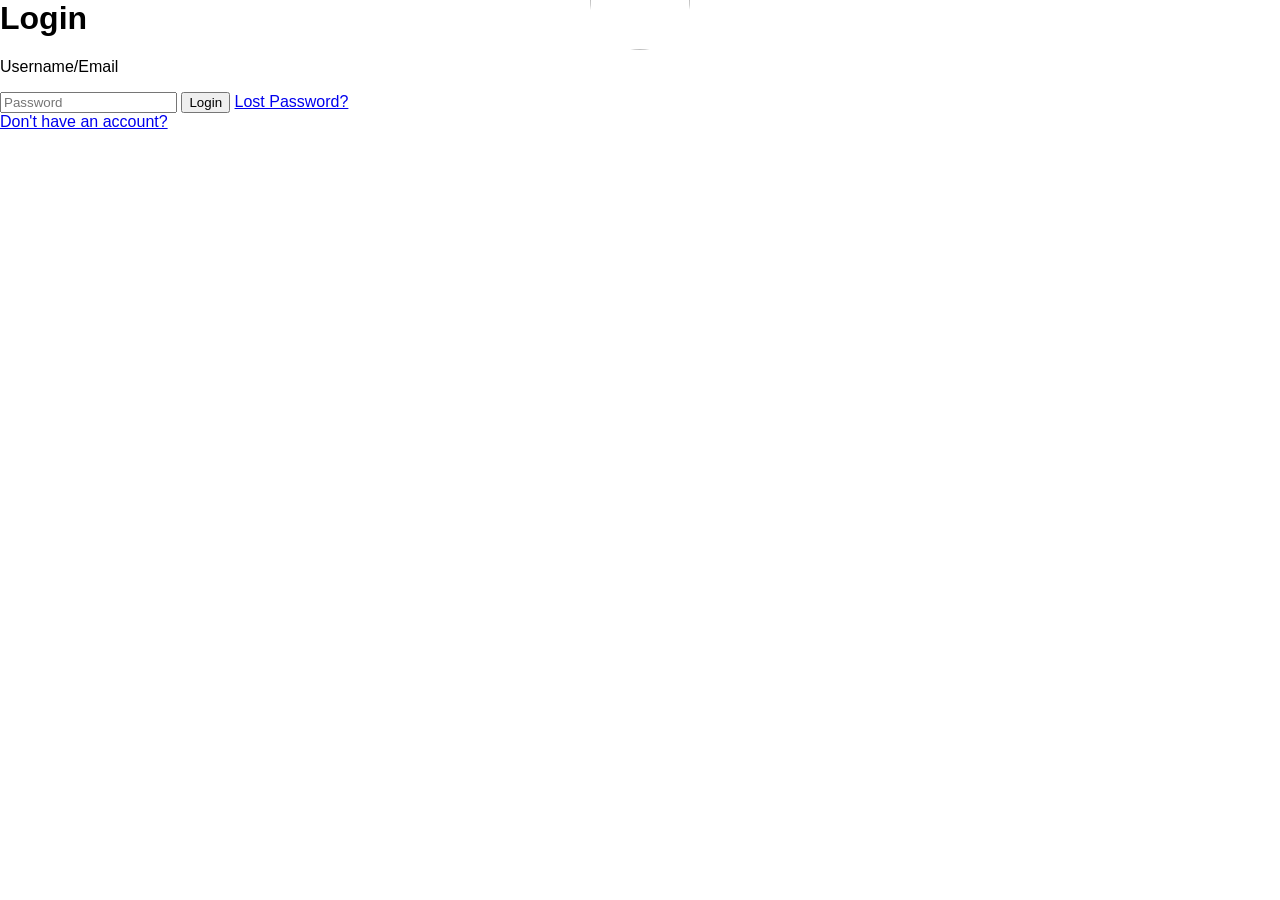
==== index.html @ a6b24fcd "Update index.html" ====
<html>
     
  <head>
  
           <title>Welcome to Syndicated Studio</title>
       
           <link rel="icon" href="https://raw.githubusercontent.com/NohaEldebawy/Syndicated-Studio/main/favicon.ico">
         
       <link rel="stylesheet" type="text/css" href="style.css">
       
    <body>
    <div class=".loginbox">
         <img src="https://github.com/NohaEldebawy/Syndicated-Studio/blob/main/style.css" class="avatar">
         <h1>Login</h1>
         <form>
              <p>Username/Email</p>
              <input type="text" name="" placeholder="Password">
              <input type="submit" name="" value="Login">
              <a href="#">Lost Password?</a><br>
              <a href="#">Don't have an account?</a>
         </form>
        
         </div>
         
    </body>
  
    </head>
  
</html>
---- style.css ----
body{
  margin: 0;
  padding: 0;
  background: url(https://raw.githubusercontent.com/NohaEldebawy/Syndicated-Studio/main/Screenshot%202022-06-23%20151826.png);
  background-size: cover;
  background-position: center;
  font-family: sans-serif;
}

.loginbox{
  width: 320px;
  height: 420px;
  background: #000;
  color: #fff;
  top: 50%;
  left: 50;
  position absolute;
  transform: translate(-50%, -50%);
  box-sizing: border-box;
}

.avatar{
  width: 100px;
  height: 100px;
  border-radius: 50%;
  position: absolute;
  top: -50px;
  left: calc(50% - 50px);
}
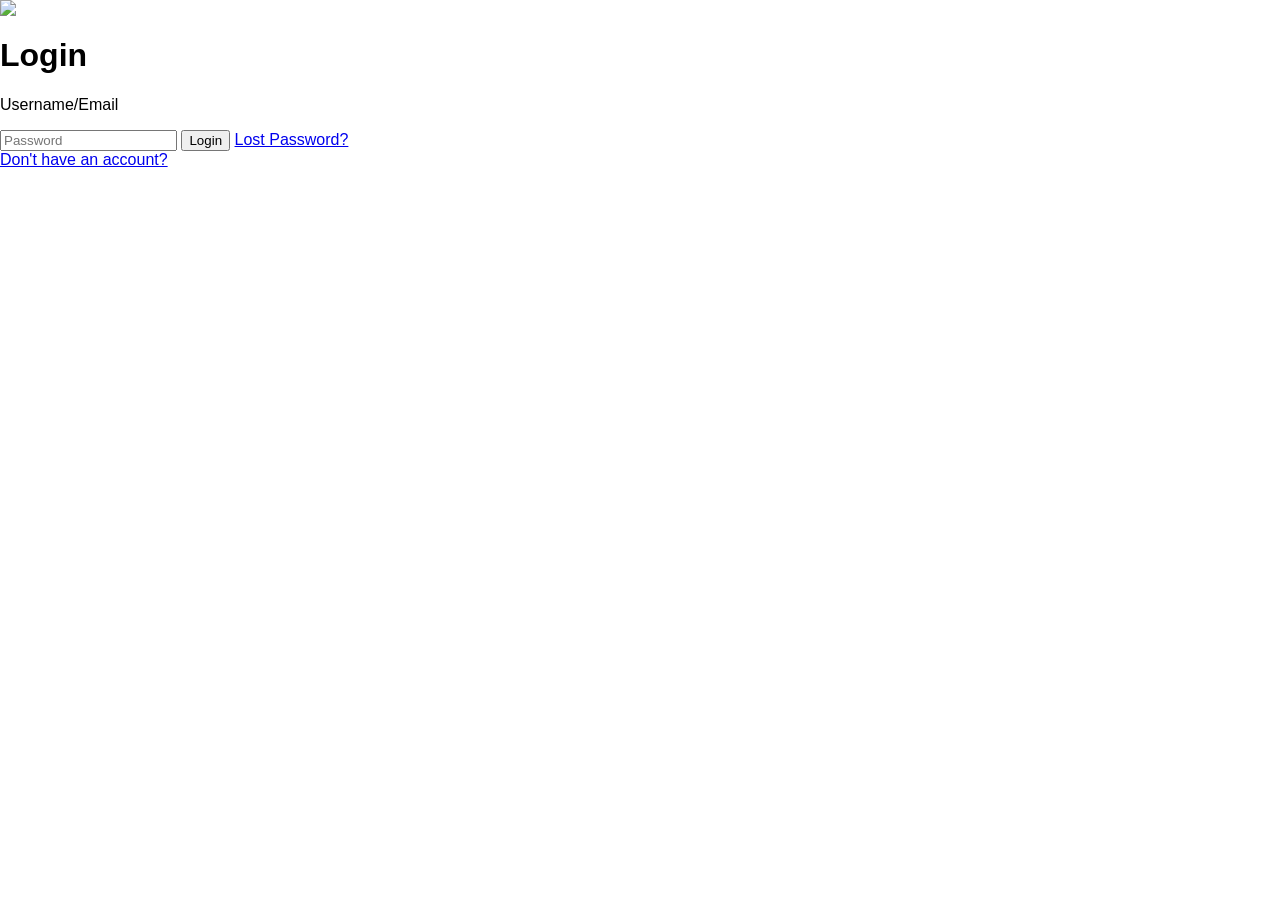
==== commit 0a60fa2e: "Update index.html" ====
--- a/index.html
+++ b/index.html
@@ -10,7 +10,7 @@
        
     <body>
     <div class=".loginbox">
-         <img src="https://github.com/NohaEldebawy/Syndicated-Studio/blob/main/style.css" class="avatar">
+         <img src="https://github.com/NohaEldebawy/Syndicated-Studio/blob/main/style.css" class=".avatar">
          <h1>Login</h1>
          <form>
               <p>Username/Email</p>
--- a/style.css
+++ b/style.css
@@ -8,10 +8,10 @@
 }
 
 .loginbox{
-  width: 320px;
+  width: 420px;
   height: 420px;
-  background: #000;
-  color: #fff;
+  background: #f50fe2;
+  color: #0bfc03;
   top: 50%;
   left: 50;
   position absolute;
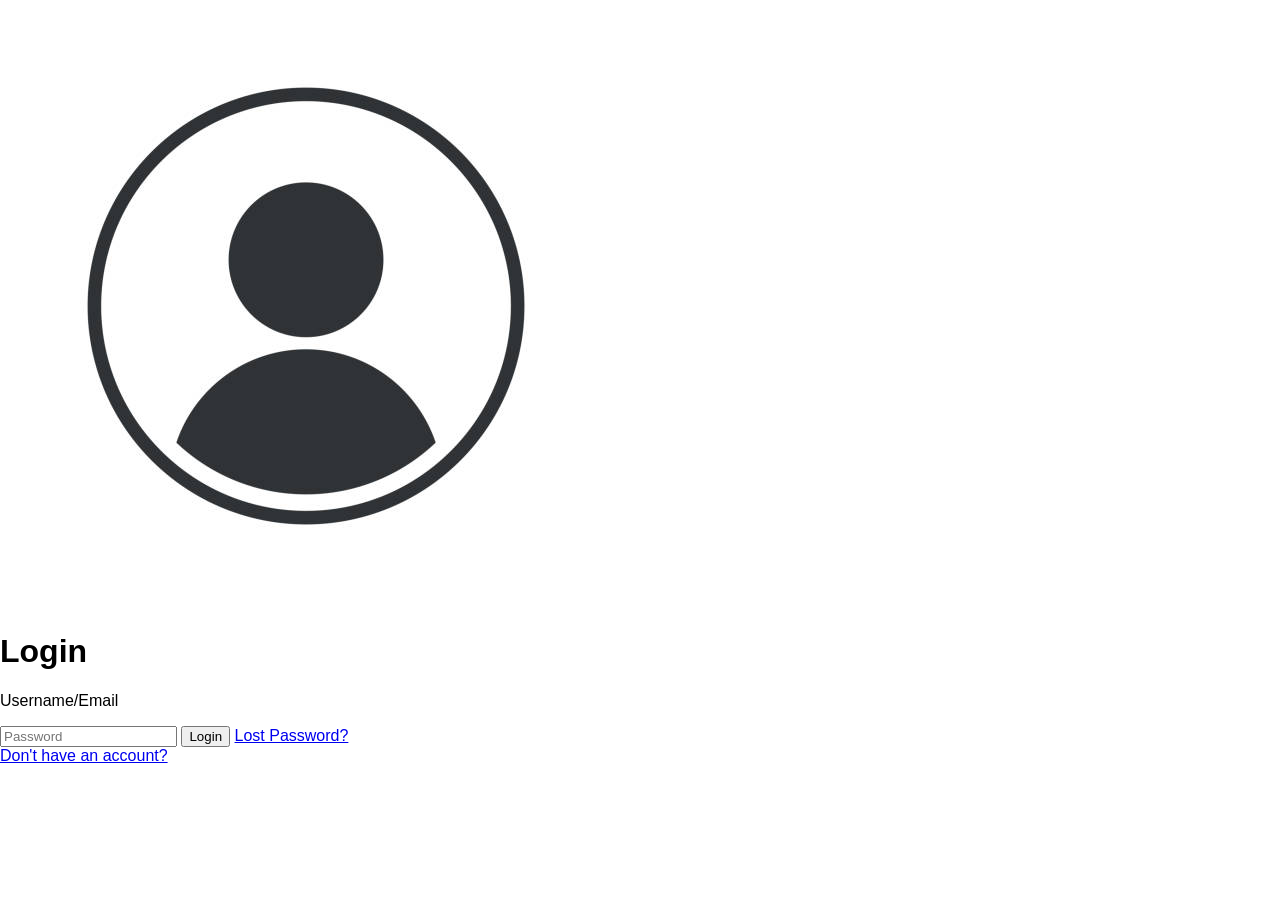
==== commit c8a8eb38: "Update index.html" ====
--- a/index.html
+++ b/index.html
@@ -10,7 +10,7 @@
        
     <body>
     <div class=".loginbox">
-         <img src="https://github.com/NohaEldebawy/Syndicated-Studio/blob/main/style.css" class=".avatar">
+         <img src="avatar.png" class=".avatar">
          <h1>Login</h1>
          <form>
               <p>Username/Email</p>
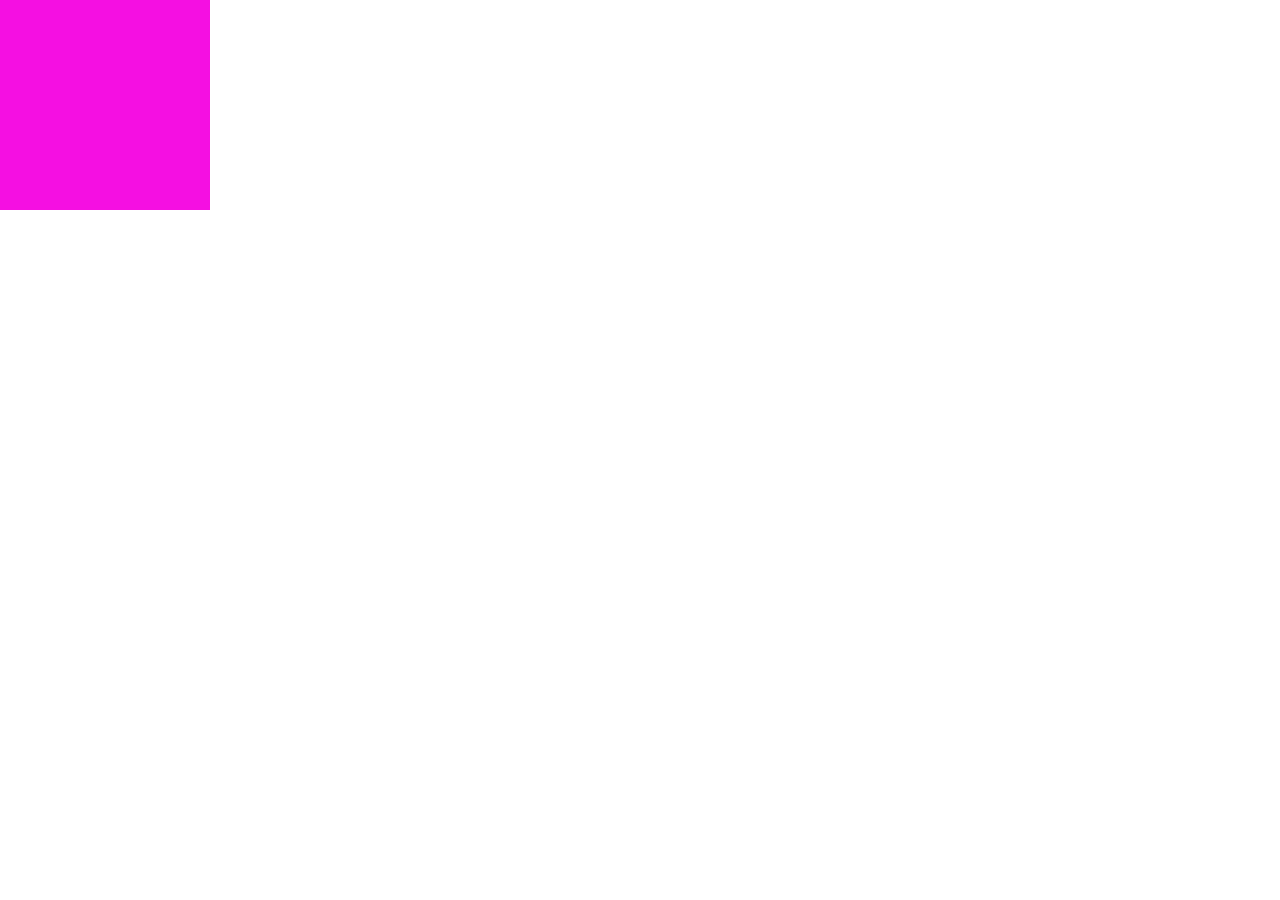
==== commit 7b406de7: "Update index.html" ====
--- a/index.html
+++ b/index.html
@@ -9,8 +9,8 @@
        <link rel="stylesheet" type="text/css" href="style.css">
        
     <body>
-    <div class=".loginbox">
-         <img src="avatar.png" class=".avatar">
+    <div class="loginbox">
+         <img src="avatar.png" class="avatar">
          <h1>Login</h1>
          <form>
               <p>Username/Email</p>
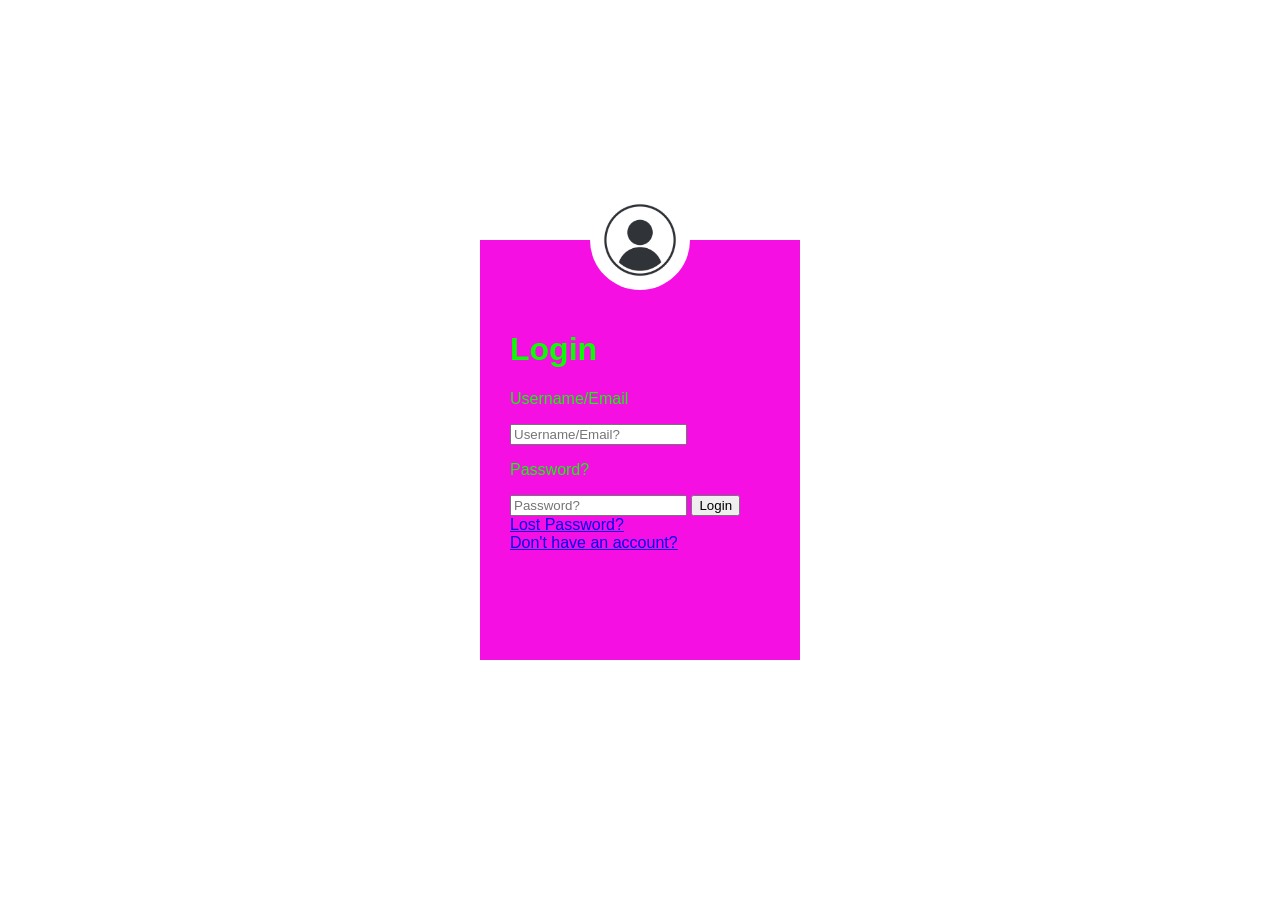
==== commit c1645ae5: "Update index.html" ====
--- a/index.html
+++ b/index.html
@@ -14,7 +14,9 @@
          <h1>Login</h1>
          <form>
               <p>Username/Email</p>
-              <input type="text" name="" placeholder="Password">
+              <input type="text" name="" placeholder="Username/Email?">
+              <p>Password?</p>
+              <input type="password" name="" placeholder="Password?">             
               <input type="submit" name="" value="Login">
               <a href="#">Lost Password?</a><br>
               <a href="#">Don't have an account?</a>
--- a/style.css
+++ b/style.css
@@ -8,15 +8,16 @@
 }
 
 .loginbox{
-  width: 420px;
+  width: 320px;
   height: 420px;
   background: #f50fe2;
   color: #0bfc03;
   top: 50%;
-  left: 50;
-  position absolute;
+  left: 50%;
+  position: absolute;
   transform: translate(-50%, -50%);
   box-sizing: border-box;
+  padding: 70px 30px;
 }
 
 .avatar{
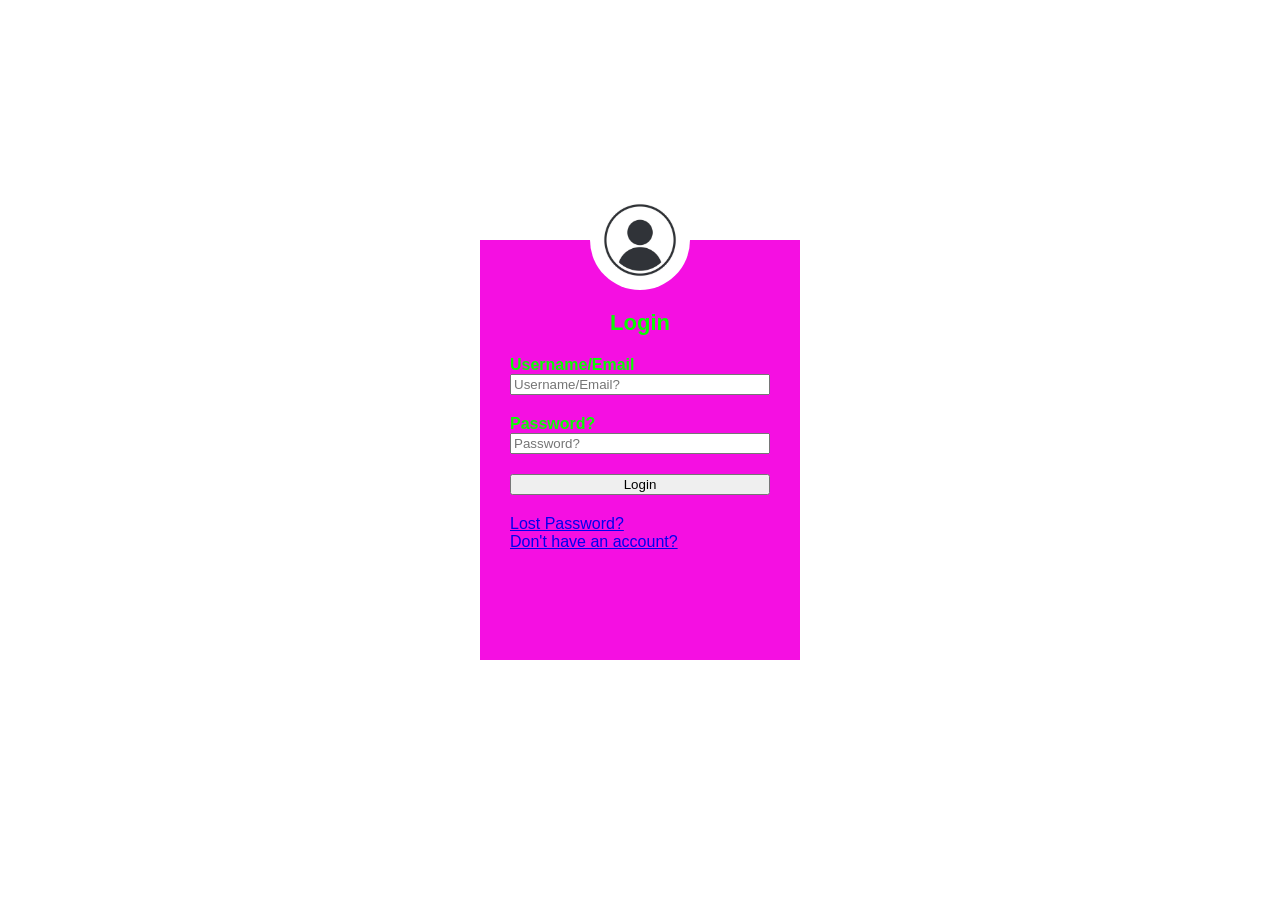
==== commit 2f28c751: "Update index.html" ====
--- a/index.html
+++ b/index.html
@@ -18,7 +18,7 @@
               <p>Password?</p>
               <input type="password" name="" placeholder="Password?">             
               <input type="submit" name="" value="Login">
-              <a href="#">Lost Password?</a><br>
+              <a href="https://mail.yahoo.com/d/folders/1">Lost Password?</a><br>
               <a href="#">Don't have an account?</a>
          </form>
         
--- a/style.css
+++ b/style.css
@@ -28,3 +28,33 @@
   top: -50px;
   left: calc(50% - 50px);
 }
+
+h1{
+  margin: 0;
+  padding: 0 0 20px;
+  text-align: center;
+  font-size:22px;
+}
+
+.loginbox p{
+  margin: 0;
+  padding: 0;
+  font-weight: bold;
+}
+
+.loginbox input{
+  width: 100%;
+  margin-bottom: 20px;
+}
+
+.loginbox input[type="text"], input{type="password"]
+  {
+  border: none;
+  border-bottom: 1px solid #fff;
+  background: transparent;
+  outline: none;
+  height: 40px;
+  color: #fff;
+  font-size: 16px;
+  }
+  
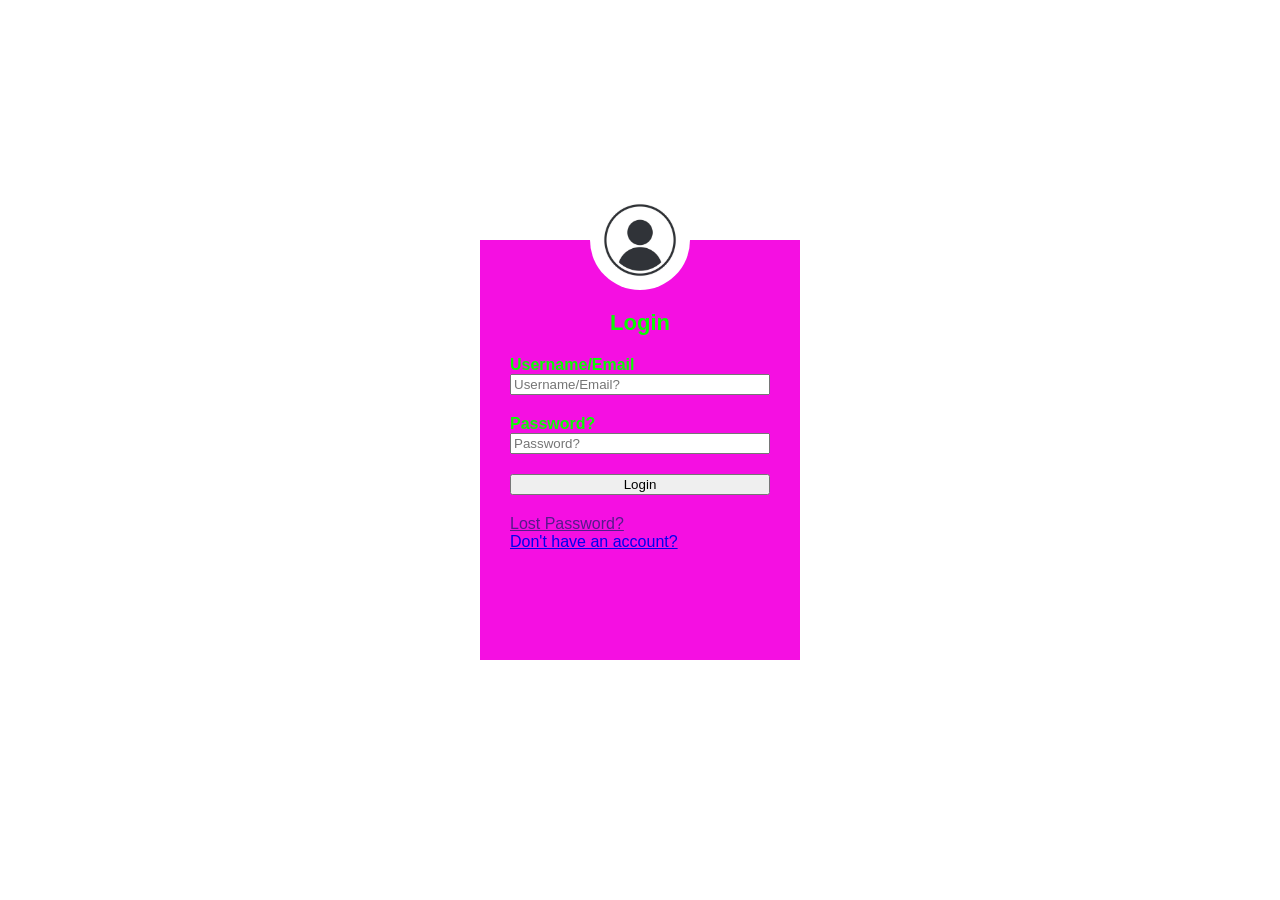
==== commit 53a921dc: "Update index.html" ====
--- a/index.html
+++ b/index.html
@@ -18,7 +18,7 @@
               <p>Password?</p>
               <input type="password" name="" placeholder="Password?">             
               <input type="submit" name="" value="Login">
-              <a href="https://mail.yahoo.com/d/folders/1">Lost Password?</a><br>
+              <a href="">Lost Password?</a><br>
               <a href="#">Don't have an account?</a>
          </form>
         
